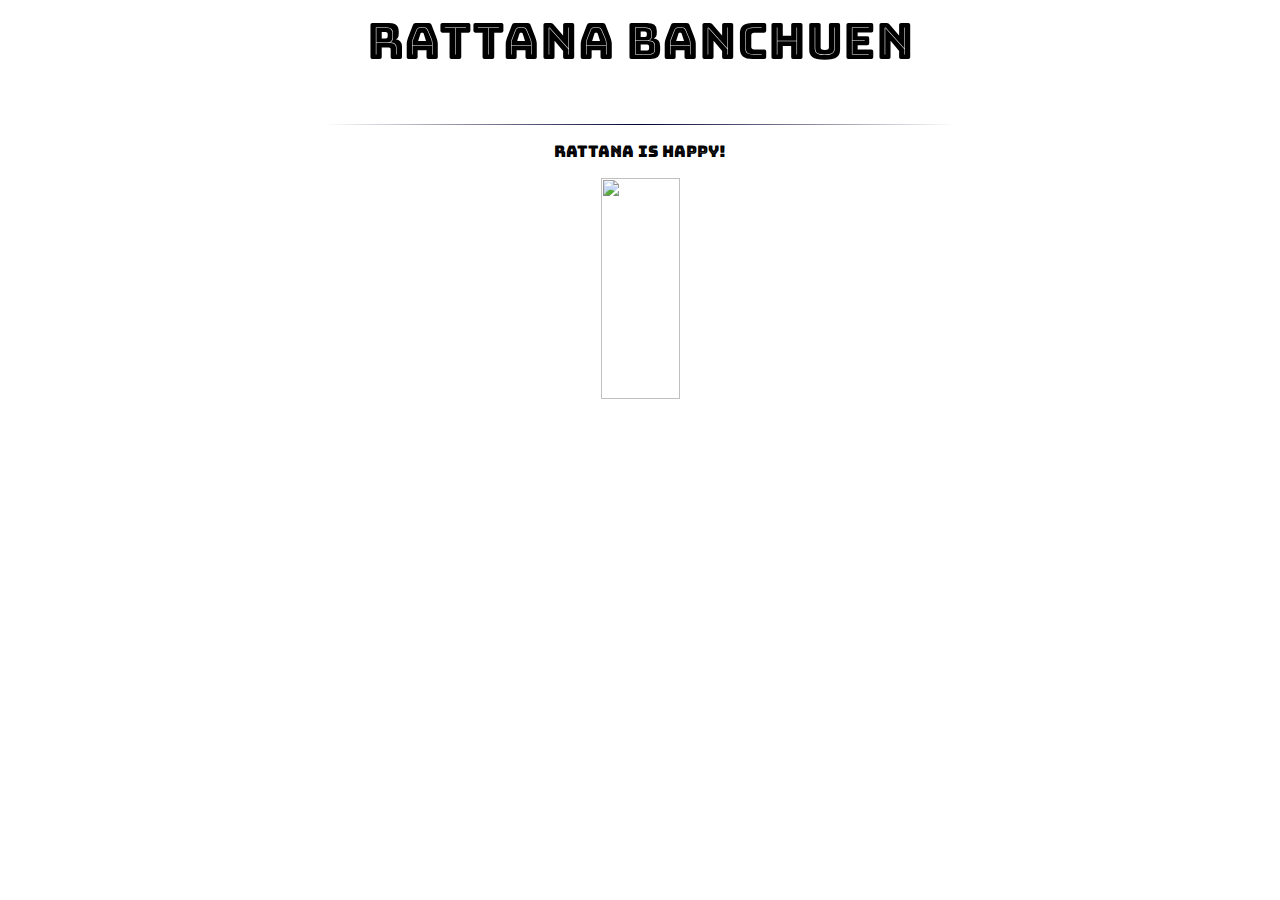
==== Week1/index.html @ c2c4c58f "Add index.html to Week1" ====
<html>
	<head>
		<title>
			Hello! Web Development II
		</title>
		<link href="https://fonts.googleapis.com/css?family=Bungee+Inline" rel="stylesheet">
		<style type="text/css">
		p {
			font-family: 'Bungee Inline', cursive;
		}
		.title{
			font-size: 50px;
			}
		img {
			height: 50%;
			width: 25%;
			border-top-right-radius: 80px;
			border-top-left-radius: 30px;
			border-bottom-left-radius: 80px;
			border-bottom-right-radius: 30px;

		}
		hr {
			width: 50%;
			   border: 0;
    		height: 1px;
			background-image: linear-gradient(to right, rgba(0, 0, 0, 0), rgba(0, 0, 50, 75), rgba(0, 0, 0, 0));
		}
		</style>
	</head>
	<body>
		<center>
			<p class="title">Rattana Banchuen</p>
			<hr>
			<p>Rattana is happy!</p>
			<img src="https://scontent.fbkk2-2.fna.fbcdn.net/v/t1.0-9/8497_1519160158413614_8482279207858256200_n.jpg?oh=d7d892736b13e3fa3f2c454034f24e5f&oe=58BB641B">
		</center>
	</body>
</html>
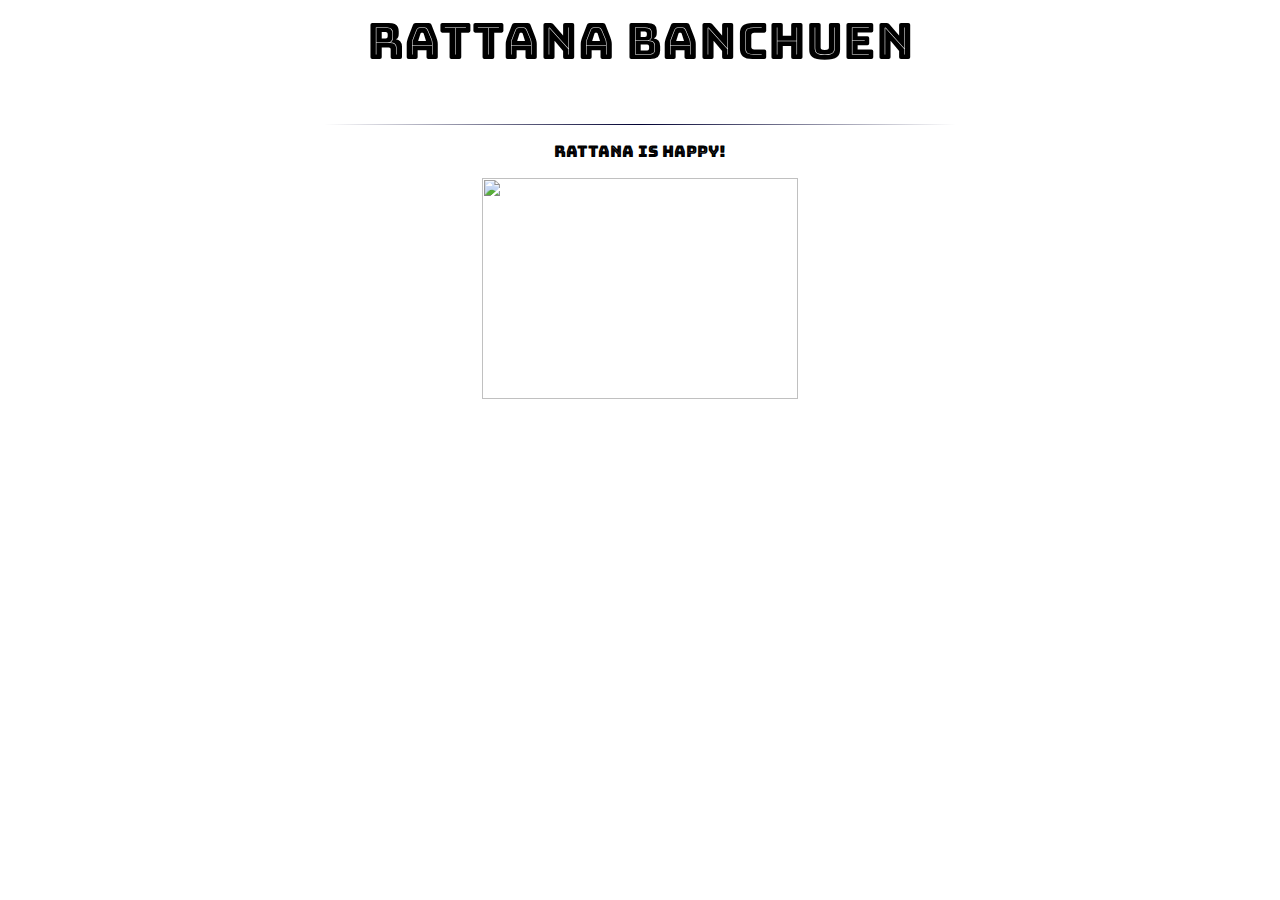
==== commit e4778d56: "Image size change" ====
--- a/Week1/index.html
+++ b/Week1/index.html
@@ -13,7 +13,6 @@
 			}
 		img {
 			height: 50%;
-			width: 25%;
 			border-top-right-radius: 80px;
 			border-top-left-radius: 30px;
 			border-bottom-left-radius: 80px;
@@ -22,7 +21,7 @@
 		}
 		hr {
 			width: 50%;
-			   border: 0;
+			border: 0;
     		height: 1px;
 			background-image: linear-gradient(to right, rgba(0, 0, 0, 0), rgba(0, 0, 50, 75), rgba(0, 0, 0, 0));
 		}
